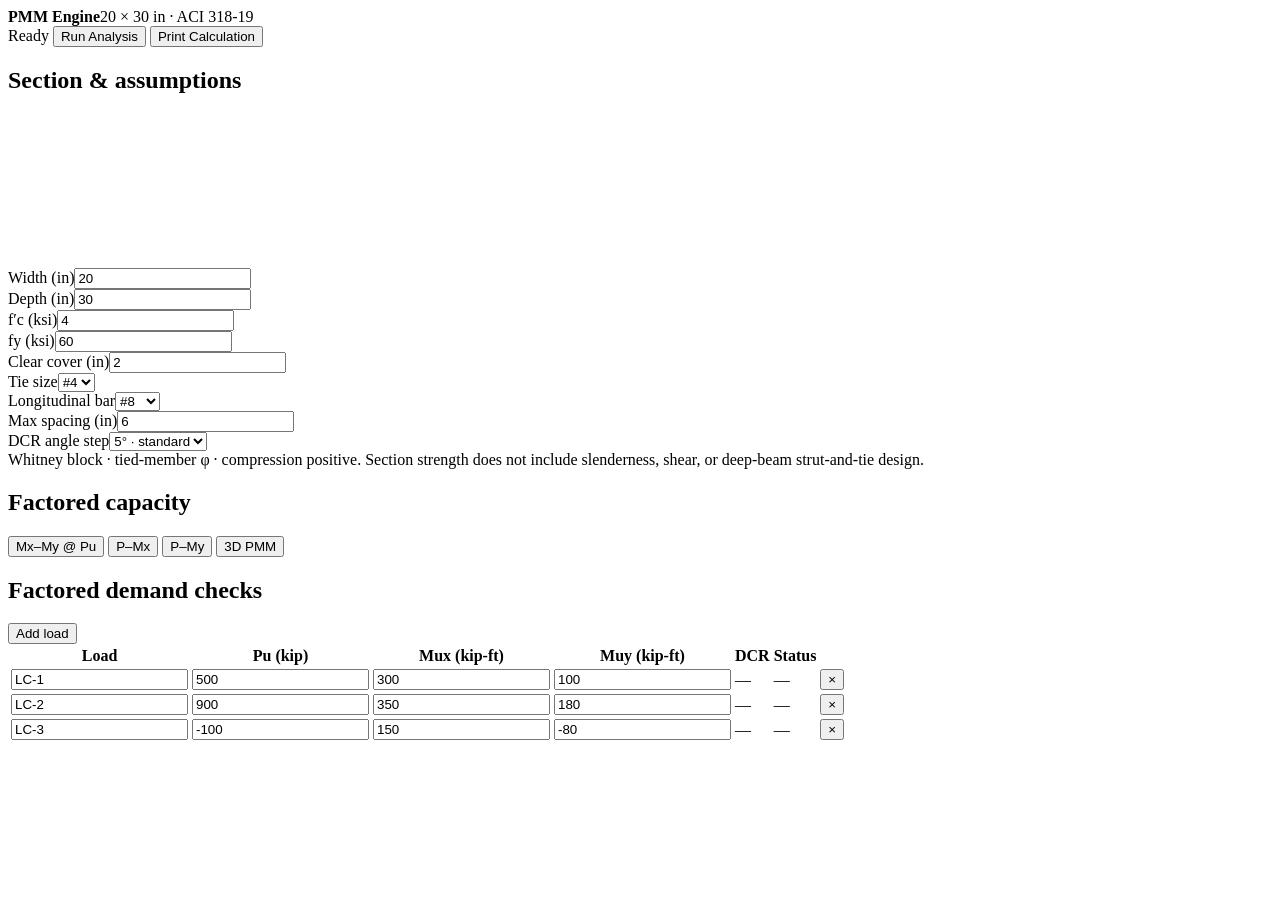
==== src/pmm_engine/web/index.html @ 550eb8a8 "Build PMM analysis engine and local engineering workspace" ====
<!doctype html>
<html lang="en">
<head>
  <meta charset="utf-8">
  <meta name="viewport" content="width=device-width, initial-scale=1">
  <title>PMM Engine</title>
  <link rel="stylesheet" href="/styles.css">
</head>
<body>
  <header class="topbar">
    <div><strong>PMM Engine</strong><span id="project-title">20 × 30 in · ACI 318-19</span></div>
    <div class="actions">
      <span id="run-state" role="status">Ready</span>
      <button type="button" id="run-analysis" class="primary">Run Analysis</button>
      <button type="button" id="print-calculation">Print Calculation</button>
    </div>
  </header>

  <main class="workspace">
    <section class="left-panel">
      <h1>Section & assumptions</h1>
      <div class="section-view"><svg id="section-svg" role="img" aria-label="Reinforced concrete section preview"></svg></div>

      <form id="section-inputs">
        <div class="field"><label for="width">Width (in)</label><input id="width" type="number" min="1" step="0.25" value="20"></div>
        <div class="field"><label for="depth">Depth (in)</label><input id="depth" type="number" min="1" step="0.25" value="30"></div>
        <div class="field"><label for="fc">f′c (ksi)</label><input id="fc" type="number" min="0.1" step="0.1" value="4"></div>
        <div class="field"><label for="fy">fy (ksi)</label><input id="fy" type="number" min="1" step="1" value="60"></div>
        <div class="field"><label for="cover">Clear cover (in)</label><input id="cover" type="number" min="0" step="0.125" value="2"></div>
        <div class="field"><label for="tie-size">Tie size</label><select id="tie-size"><option>#3</option><option selected>#4</option><option>#5</option><option>#6</option></select></div>
        <div class="field"><label for="bar-size">Longitudinal bar</label><select id="bar-size"><option>#5</option><option>#6</option><option>#7</option><option selected>#8</option><option>#9</option><option>#10</option><option>#11</option><option>#14</option><option>#18</option></select></div>
        <div class="field"><label for="spacing">Max spacing (in)</label><input id="spacing" type="number" min="0.5" step="0.25" value="6"></div>
        <div class="field"><label for="dcr-step">DCR angle step</label><select id="dcr-step"><option value="10">10° · fast</option><option value="5" selected>5° · standard</option><option value="2">2° · refined</option></select></div>
      </form>

      <div class="section-summary" id="section-summary"></div>
      <div class="scope-note">Whitney block · tied-member φ · compression positive. Section strength does not include slenderness, shear, or deep-beam strut-and-tie design.</div>
    </section>

    <section class="right-panel">
      <div class="plot-head">
        <h1>Factored capacity</h1>
        <div class="view-tabs" role="group" aria-label="Capacity view">
          <button type="button" data-view="pmm" aria-pressed="true">Mx–My @ Pu</button>
          <button type="button" data-view="pmx" aria-pressed="false">P–Mx</button>
          <button type="button" data-view="pmy" aria-pressed="false">P–My</button>
          <button type="button" data-view="three" aria-pressed="false">3D PMM</button>
        </div>
      </div>
      <div id="capacity-chart" aria-live="polite"></div>

      <div class="demand-head"><h2>Factored demand checks</h2><button type="button" id="add-demand">Add load</button></div>
      <div class="table-wrap">
        <table id="demand-table">
          <thead><tr><th>Load</th><th>Pu (kip)</th><th>Mux (kip-ft)</th><th>Muy (kip-ft)</th><th>DCR</th><th>Status</th><th></th></tr></thead>
          <tbody>
            <tr><td><input value="LC-1" aria-label="Load name"></td><td><input type="number" value="500"></td><td><input type="number" value="300"></td><td><input type="number" value="100"></td><td class="result">—</td><td class="result">—</td><td><button type="button" class="remove" aria-label="Remove load">×</button></td></tr>
            <tr><td><input value="LC-2" aria-label="Load name"></td><td><input type="number" value="900"></td><td><input type="number" value="350"></td><td><input type="number" value="180"></td><td class="result">—</td><td class="result">—</td><td><button type="button" class="remove" aria-label="Remove load">×</button></td></tr>
            <tr><td><input value="LC-3" aria-label="Load name"></td><td><input type="number" value="-100"></td><td><input type="number" value="150"></td><td><input type="number" value="-80"></td><td class="result">—</td><td class="result">—</td><td><button type="button" class="remove" aria-label="Remove load">×</button></td></tr>
          </tbody>
        </table>
      </div>
    </section>
  </main>

  <dialog id="calculation-dialog">
    <div class="dialog-head"><h1>Engineering calculation</h1><div><button type="button" id="print-dialog">Print</button><button type="button" id="close-dialog">Close</button></div></div>
    <pre id="calculation-text"></pre>
  </dialog>

  <template id="demand-row-template"><tr><td><input value="LC" aria-label="Load name"></td><td><input type="number" value="0"></td><td><input type="number" value="0"></td><td><input type="number" value="0"></td><td class="result">—</td><td class="result">—</td><td><button type="button" class="remove" aria-label="Remove load">×</button></td></tr></template>
  <script src="/app.js"></script>
</body>
</html>
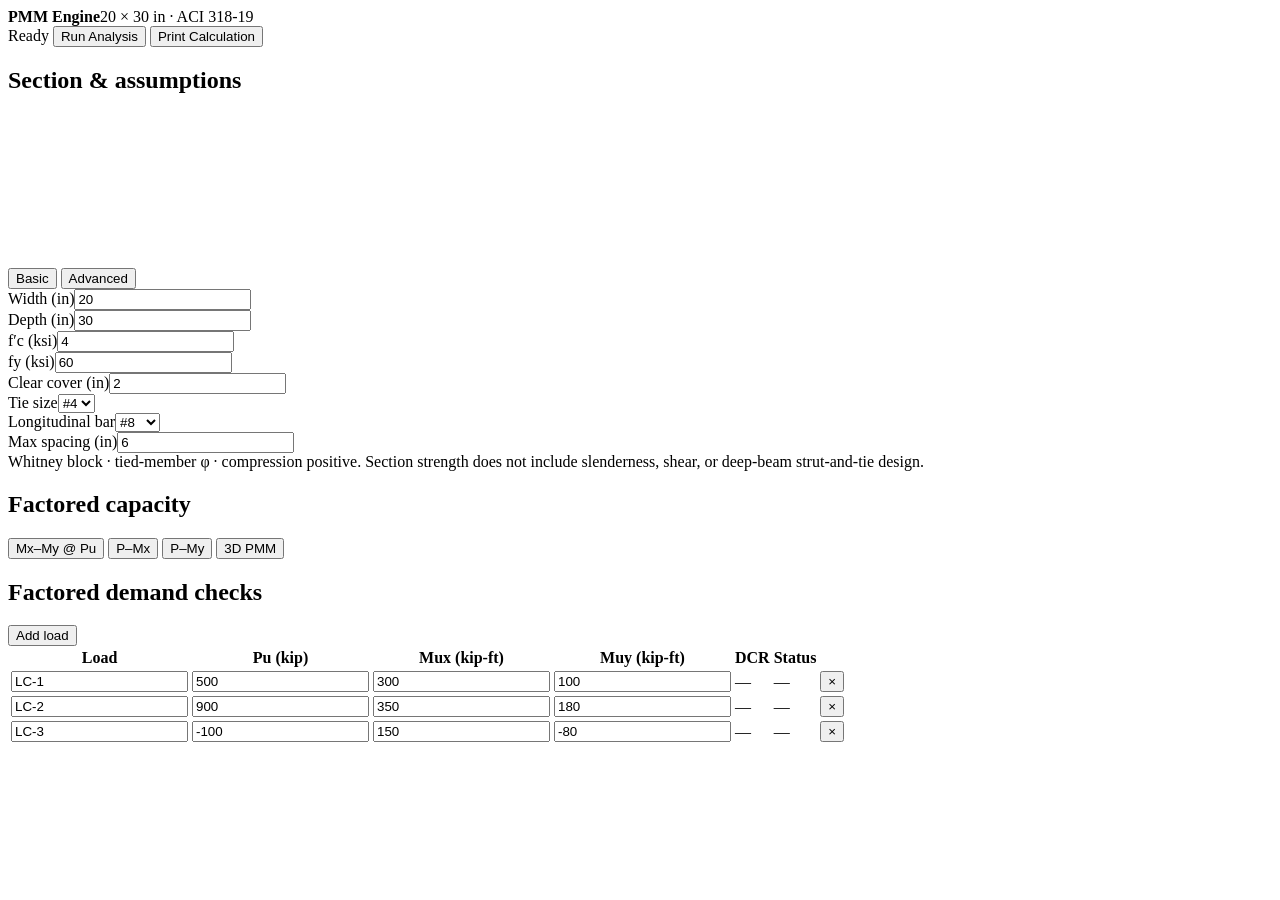
==== commit bd1af51b: "Add advanced analysis settings and fiber PMM mode" ====
--- a/src/pmm_engine/web/index.html
+++ b/src/pmm_engine/web/index.html
@@ -21,16 +21,30 @@
       <h1>Section & assumptions</h1>
       <div class="section-view"><svg id="section-svg" role="img" aria-label="Reinforced concrete section preview"></svg></div>
 
+      <div class="settings-tabs" role="tablist" aria-label="Section settings">
+        <button type="button" data-settings-tab="basic" role="tab" aria-selected="true" aria-controls="basic-settings">Basic</button>
+        <button type="button" data-settings-tab="advanced" role="tab" aria-selected="false" aria-controls="advanced-settings">Advanced</button>
+      </div>
       <form id="section-inputs">
-        <div class="field"><label for="width">Width (in)</label><input id="width" type="number" min="1" step="0.25" value="20"></div>
-        <div class="field"><label for="depth">Depth (in)</label><input id="depth" type="number" min="1" step="0.25" value="30"></div>
-        <div class="field"><label for="fc">f′c (ksi)</label><input id="fc" type="number" min="0.1" step="0.1" value="4"></div>
-        <div class="field"><label for="fy">fy (ksi)</label><input id="fy" type="number" min="1" step="1" value="60"></div>
-        <div class="field"><label for="cover">Clear cover (in)</label><input id="cover" type="number" min="0" step="0.125" value="2"></div>
-        <div class="field"><label for="tie-size">Tie size</label><select id="tie-size"><option>#3</option><option selected>#4</option><option>#5</option><option>#6</option></select></div>
-        <div class="field"><label for="bar-size">Longitudinal bar</label><select id="bar-size"><option>#5</option><option>#6</option><option>#7</option><option selected>#8</option><option>#9</option><option>#10</option><option>#11</option><option>#14</option><option>#18</option></select></div>
-        <div class="field"><label for="spacing">Max spacing (in)</label><input id="spacing" type="number" min="0.5" step="0.25" value="6"></div>
-        <div class="field"><label for="dcr-step">DCR angle step</label><select id="dcr-step"><option value="10">10° · fast</option><option value="5" selected>5° · standard</option><option value="2">2° · refined</option></select></div>
+        <div id="basic-settings" class="settings-panel" role="tabpanel">
+          <div class="field"><label for="width">Width (in)</label><input id="width" type="number" min="1" step="0.25" value="20"></div>
+          <div class="field"><label for="depth">Depth (in)</label><input id="depth" type="number" min="1" step="0.25" value="30"></div>
+          <div class="field"><label for="fc">f′c (ksi)</label><input id="fc" type="number" min="0.1" step="0.1" value="4"></div>
+          <div class="field"><label for="fy">fy (ksi)</label><input id="fy" type="number" min="1" step="1" value="60"></div>
+          <div class="field"><label for="cover">Clear cover (in)</label><input id="cover" type="number" min="0" step="0.125" value="2"></div>
+          <div class="field"><label for="tie-size">Tie size</label><select id="tie-size"><option>#3</option><option selected>#4</option><option>#5</option><option>#6</option></select></div>
+          <div class="field"><label for="bar-size">Longitudinal bar</label><select id="bar-size"><option>#5</option><option>#6</option><option>#7</option><option selected>#8</option><option>#9</option><option>#10</option><option>#11</option><option>#14</option><option>#18</option></select></div>
+          <div class="field"><label for="spacing">Max spacing (in)</label><input id="spacing" type="number" min="0.5" step="0.25" value="6"></div>
+        </div>
+        <div id="advanced-settings" class="settings-panel" role="tabpanel" hidden>
+          <div class="field field-wide"><label for="concrete-model">Concrete model</label><select id="concrete-model"><option value="whitney" selected>Whitney stress block · current</option><option value="hognestad" disabled>Hognestad nonlinear · planned</option><option value="mander" disabled>Mander confined · planned</option><option value="razvi" disabled>Razvi confined · planned</option></select></div>
+          <div class="field"><label for="integration-method">Integration</label><select id="integration-method"><option value="shape" selected>Shape · analytical</option><option value="fiber">Fiber · midpoint grid</option></select></div>
+          <div class="field"><label for="dcr-step">NA rotation</label><select id="dcr-step"><option value="10">10° · fast</option><option value="5" selected>5° · standard</option><option value="2">2° · refined</option><option value="1">1° · fine</option></select></div>
+          <div class="field"><label for="fiber-divisions">Fiber divisions</label><input id="fiber-divisions" type="number" min="10" max="500" step="10" value="80" disabled></div>
+          <div class="field"><label for="onion-step">3D rotation</label><select id="onion-step"><option value="15">15° · fast</option><option value="10" selected>10° · standard</option><option value="5">5° · refined</option></select></div>
+          <div class="field"><label for="onion-layers">3D Pu layers</label><input id="onion-layers" type="number" min="3" max="41" step="2" value="13"></div>
+          <p id="analysis-note" class="advanced-note">Shape integration is exact for the Whitney block and is the recommended production setting.</p>
+        </div>
       </form>
 
       <div class="section-summary" id="section-summary"></div>
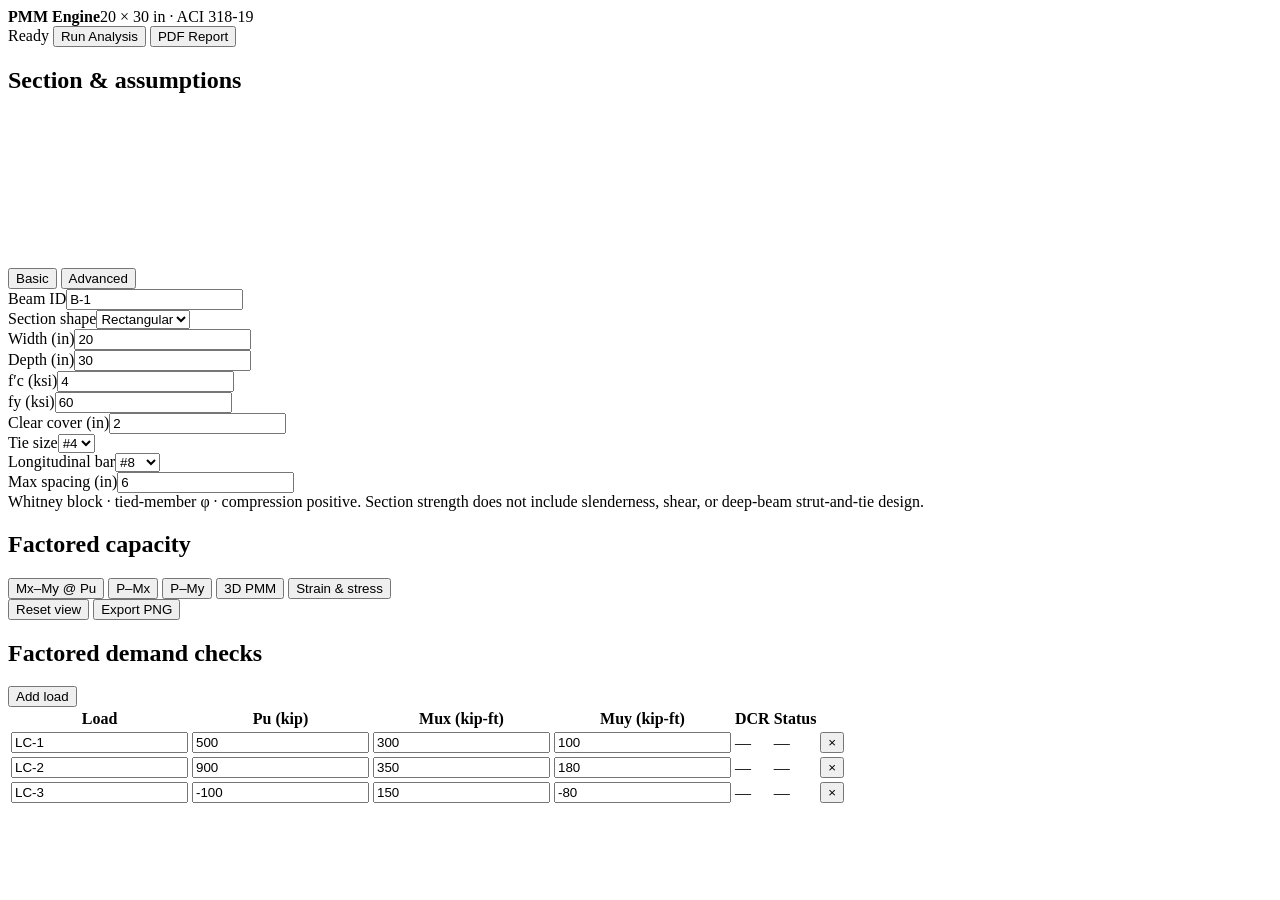
==== commit c65bb640: "Add circular sections, response diagrams, and PDF reports" ====
--- a/src/pmm_engine/web/index.html
+++ b/src/pmm_engine/web/index.html
@@ -12,7 +12,7 @@
     <div class="actions">
       <span id="run-state" role="status">Ready</span>
       <button type="button" id="run-analysis" class="primary">Run Analysis</button>
-      <button type="button" id="print-calculation">Print Calculation</button>
+      <button type="button" id="print-calculation">PDF Report</button>
     </div>
   </header>
 
@@ -27,8 +27,11 @@
       </div>
       <form id="section-inputs">
         <div id="basic-settings" class="settings-panel" role="tabpanel">
-          <div class="field"><label for="width">Width (in)</label><input id="width" type="number" min="1" step="0.25" value="20"></div>
-          <div class="field"><label for="depth">Depth (in)</label><input id="depth" type="number" min="1" step="0.25" value="30"></div>
+          <div class="field field-wide"><label for="beam-id">Beam ID</label><input id="beam-id" type="text" value="B-1" autocomplete="off"></div>
+          <div class="field field-wide"><label for="section-shape">Section shape</label><select id="section-shape"><option value="rectangular" selected>Rectangular</option><option value="circular">Circular</option></select></div>
+          <div class="field" id="width-field"><label for="width">Width (in)</label><input id="width" type="number" min="1" step="0.25" value="20"></div>
+          <div class="field" id="depth-field"><label for="depth">Depth (in)</label><input id="depth" type="number" min="1" step="0.25" value="30"></div>
+          <div class="field field-wide" id="diameter-field" hidden><label for="diameter">Diameter (in)</label><input id="diameter" type="number" min="1" step="0.25" value="24"></div>
           <div class="field"><label for="fc">f′c (ksi)</label><input id="fc" type="number" min="0.1" step="0.1" value="4"></div>
           <div class="field"><label for="fy">fy (ksi)</label><input id="fy" type="number" min="1" step="1" value="60"></div>
           <div class="field"><label for="cover">Clear cover (in)</label><input id="cover" type="number" min="0" step="0.125" value="2"></div>
@@ -59,9 +62,26 @@
           <button type="button" data-view="pmx" aria-pressed="false">P–Mx</button>
           <button type="button" data-view="pmy" aria-pressed="false">P–My</button>
           <button type="button" data-view="three" aria-pressed="false">3D PMM</button>
+          <button type="button" data-view="response" aria-pressed="false">Strain & stress</button>
         </div>
       </div>
-      <div id="capacity-chart" aria-live="polite"></div>
+      <div class="chart-toolbar" aria-label="Chart controls">
+        <label id="response-load-control" class="response-load-control" hidden>
+          Load case
+          <select id="response-load" aria-label="Load case for strain and stress diagrams"></select>
+        </label>
+        <label id="three-zoom-control" class="zoom-control" hidden>
+          3D zoom
+          <input id="three-zoom" type="range" min="0.6" max="2.5" step="0.05" value="1" aria-label="3D plot zoom" title="100% fits the full PMM extents">
+          <output id="three-zoom-value" for="three-zoom">100%</output>
+        </label>
+        <button type="button" id="reset-view">Reset view</button>
+        <button type="button" id="export-png">Export PNG</button>
+      </div>
+      <div class="chart-shell">
+        <div id="capacity-chart" aria-live="polite"></div>
+        <div id="chart-tooltip" role="tooltip" hidden></div>
+      </div>
 
       <div class="demand-head"><h2>Factored demand checks</h2><button type="button" id="add-demand">Add load</button></div>
       <div class="table-wrap">
@@ -77,11 +97,6 @@
     </section>
   </main>
 
-  <dialog id="calculation-dialog">
-    <div class="dialog-head"><h1>Engineering calculation</h1><div><button type="button" id="print-dialog">Print</button><button type="button" id="close-dialog">Close</button></div></div>
-    <pre id="calculation-text"></pre>
-  </dialog>
-
   <template id="demand-row-template"><tr><td><input value="LC" aria-label="Load name"></td><td><input type="number" value="0"></td><td><input type="number" value="0"></td><td><input type="number" value="0"></td><td class="result">—</td><td class="result">—</td><td><button type="button" class="remove" aria-label="Remove load">×</button></td></tr></template>
   <script src="/app.js"></script>
 </body>
